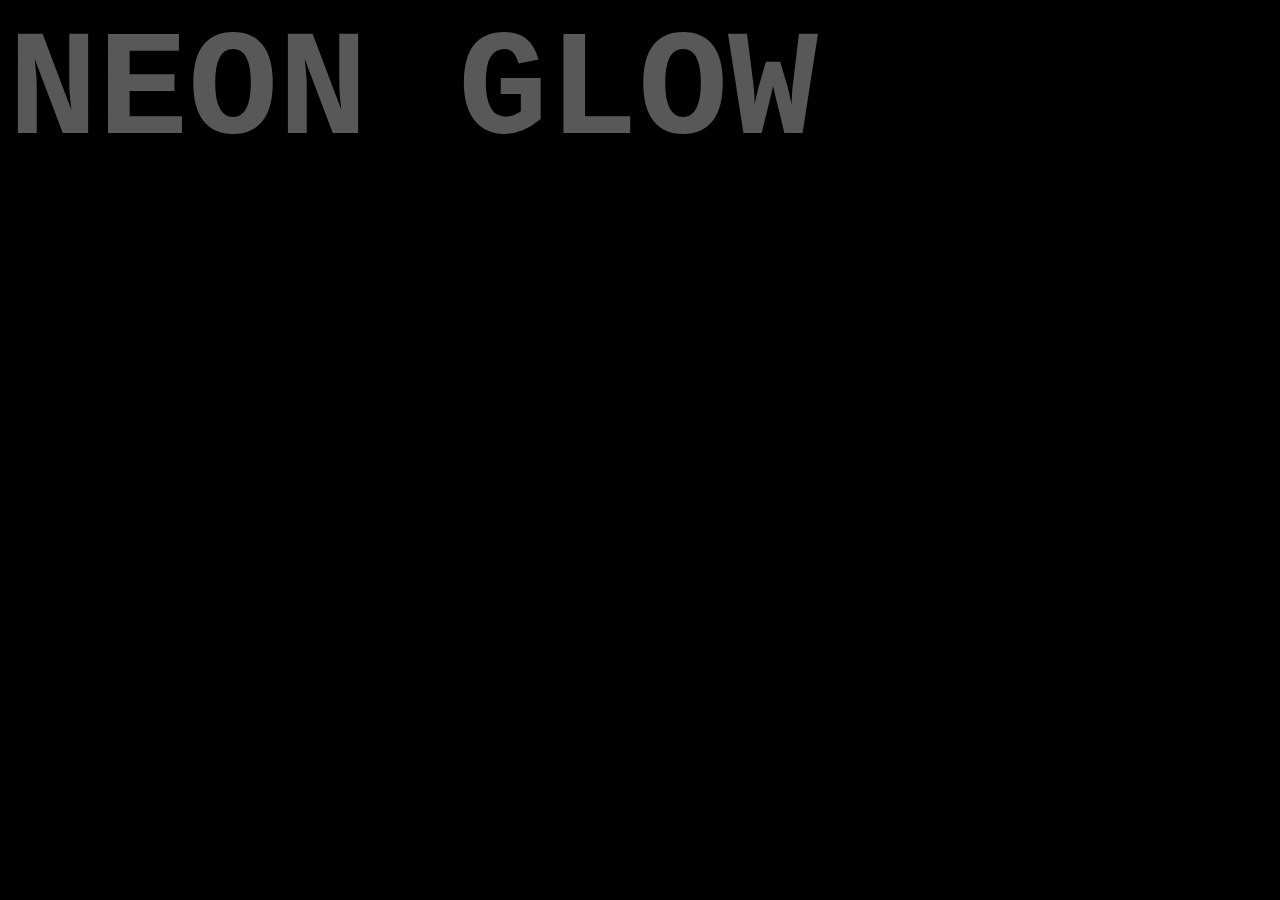
==== testIndex.html @ d1e1a41c "Neon Animation" ====
<!DOCTYPE html>
<html lang="en">
    <head>
        <meta charset="utf-8">
        <title>/\URORA</title>
        <link rel="stylesheet" href="css/glowStyle.css">
        <link href="https://fonts.googleapis.com/css?family=Open+Sans|Sanchez" rel="stylesheet">
    </head>
    
    <body>
        <div id="main">
            <div id="testext">NEON GLOW</div>         
        </div> 
    </body>
    
</html>
---- css/glowStyle.css ----
body{
    background-color: black;
}

@keyframes opaTo50{
    from{
        opacity:    .5;
        color:      #585859;
    }
    to{
        opacity:    1;
        color:      #c1c1c1;
    }
}


#testext{
    color:          #585859;
    font-family:    Courier;
    font-size:      150px;
    font-weight:    bold;
    top:            0;
    left:           0;
    
/*
    animation-name:             opaTo50;
    animation-duration:         2s;
    animation-delay:            1s;
    animation-fill-mode:        forwards;
    animation-iteration-count:  infinite;
    animation-direction:        alternate;
*/
}

/*
#testext::after {
    opacity:        0;
    text-shadow:    3px 3px 25px #3793bf;
    font-size:      150px;
    content:        'NEON GLOW';
    color:          transparent;
    position:       absolute;
    
    top:            0;
    left:           0;

    animation-name:             buttonAnimation;
    animation-duration:         .05s;
    animation-delay:            1s;
    animation-fill-mode:        forwards;
    animation-iteration-count:  5;
    animation-direction:        alternate;
}

@keyframes buttonAnimation{
    from    {opacity: 0}
    to      {opacity: 100}
}
*/

#testext::after{
    opacity:        1;
    font-size:      150px;
    content:        'NEON GLOW';
    color:          transparent;
    position:       absolute;
    
    top:            0;
    left:           0;

    
    animation-name:             glow;
    animation-duration:         1.5s;
    animation-delay:            1s;
    animation-fill-mode:        forwards;
/*    animation-iteration-count:  5;*/
}

@keyframes glow{
    12%{
        text-shadow:    none;
        opacity: 0;
    }
    13%{
        text-shadow:    3px 3px 25px #3793bf;
        opacity: 1;
    }
    18%{
        text-shadow:    none;
        opacity: 0;
    }
    21%{
        text-shadow:    3px 3px 25px #3793bf;
        opacity: 1;
    }
    30%{
        text-shadow:    none;
        opacity: 0;
    }
    35%{
        text-shadow:    none;
        opacity: 0;
    }
    45%{
        text-shadow:    3px 3px 25px #3793bf;
        opacity: 1;
    }
    57%{
        text-shadow:    none;
        opacity: 0;
    }
    90%{
        text-shadow:    none;
/*        text-shadow:    3px 3px 25px #c1c1c1;*/
        opacity: 0;
    }
    100%{
        text-shadow:    3px 3px 25px #3793bf;
        opacity: 1;
    }
}
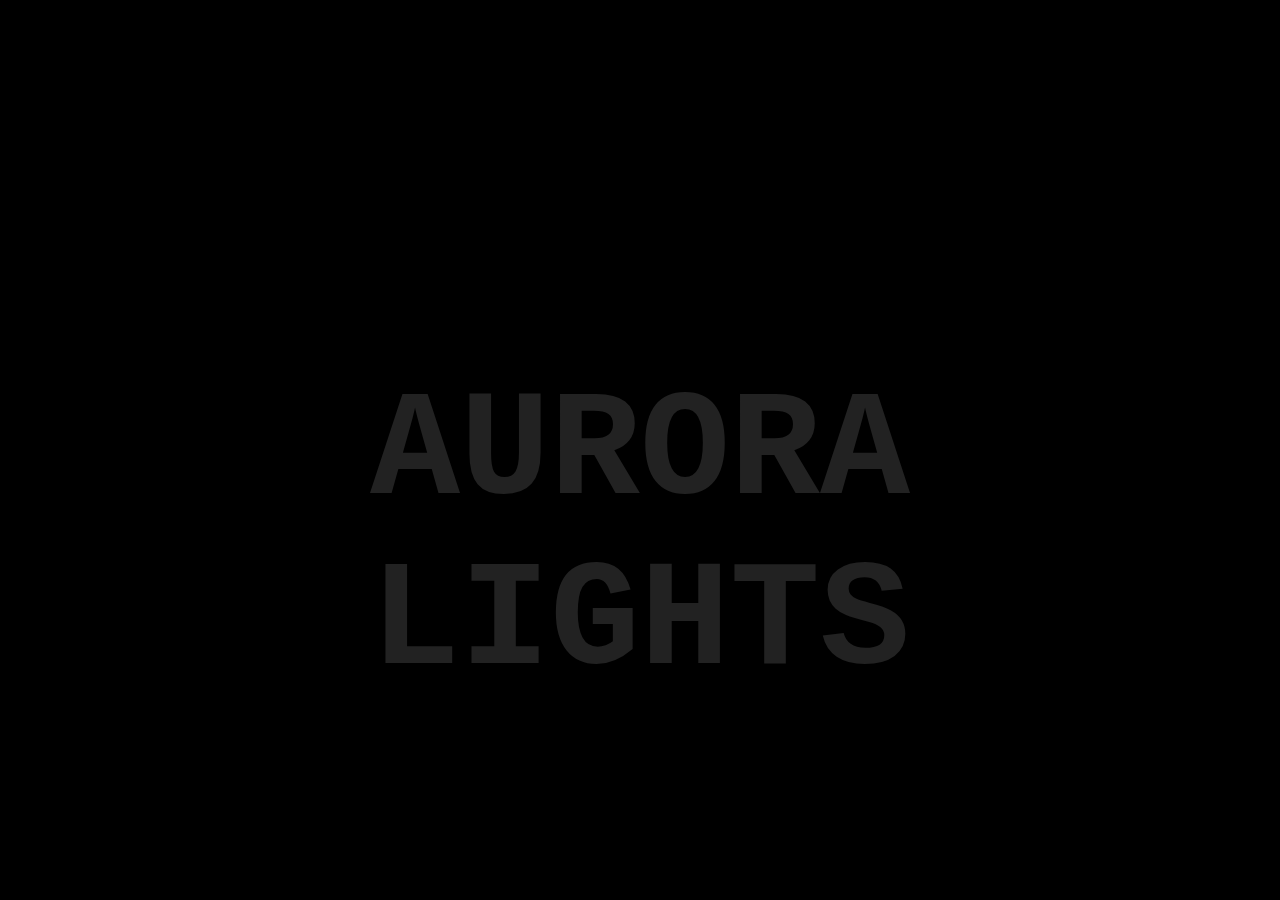
==== commit 70c61940: "Two tone glow" ====
--- a/testIndex.html
+++ b/testIndex.html
@@ -9,7 +9,8 @@
     
     <body>
         <div id="main">
-            <div id="testext">NEON GLOW</div>         
+            <div id="testext">AURORA</div>
+            <div id="testext2">LIGHTS</div>   
         </div> 
     </body>
     
--- a/css/glowStyle.css
+++ b/css/glowStyle.css
@@ -1,3 +1,10 @@
+:root{
+    --themeRed:     #ed28c5;
+    --themeBlue:    #3793bf;
+    --themePurp:    #524891;
+    --themeYell:    #918a48;
+}
+
 body{
     background-color: black;
 }
@@ -9,27 +16,29 @@
     }
     to{
         opacity:    1;
-        color:      #c1c1c1;
+        color:      #a1a1a1;
     }
 }
 
 
 #testext{
-    color:          #585859;
+    color:          #222222;
     font-family:    Courier;
     font-size:      150px;
     font-weight:    bold;
     top:            0;
     left:           0;
     
-/*
-    animation-name:             opaTo50;
-    animation-duration:         2s;
+    animation-name:             glowText;
+    animation-duration:         1.5s;
     animation-delay:            1s;
     animation-fill-mode:        forwards;
+/*
     animation-iteration-count:  infinite;
     animation-direction:        alternate;
 */
+    text-align: center;
+    padding-top: 40vh;
 }
 
 /*
@@ -61,62 +70,249 @@
 #testext::after{
     opacity:        1;
     font-size:      150px;
-    content:        'NEON GLOW';
+    content:        'AURORA';
     color:          transparent;
     position:       absolute;
     
-    top:            0;
-    left:           0;
-
-    
+    left:0;
+    right:0;
+
+    
+/*
     animation-name:             glow;
     animation-duration:         1.5s;
     animation-delay:            1s;
     animation-fill-mode:        forwards;
-/*    animation-iteration-count:  5;*/
-}
+*/
+    
+    animation: glow 1.5s 1s forwards, flicker 7s 6s infinite normal forwards;
+}
+
 
 @keyframes glow{
     12%{
         text-shadow:    none;
-        opacity: 0;
+        opacity:        0;
     }
     13%{
         text-shadow:    3px 3px 25px #3793bf;
-        opacity: 1;
+        opacity:        1;
     }
     18%{
         text-shadow:    none;
-        opacity: 0;
+        opacity:        0;
     }
     21%{
         text-shadow:    3px 3px 25px #3793bf;
-        opacity: 1;
+        opacity:        1;
     }
     30%{
         text-shadow:    none;
-        opacity: 0;
+        opacity:        0;
     }
     35%{
         text-shadow:    none;
-        opacity: 0;
+        opacity:        0;
     }
     45%{
         text-shadow:    3px 3px 25px #3793bf;
-        opacity: 1;
+        opacity:        1;
     }
     57%{
         text-shadow:    none;
-        opacity: 0;
+        opacity:        0;
     }
     90%{
         text-shadow:    none;
 /*        text-shadow:    3px 3px 25px #c1c1c1;*/
-        opacity: 0;
-    }
-    100%{
-        text-shadow:    3px 3px 25px #3793bf;
-        opacity: 1;
-    }
-}
-
+        opacity:        0;
+    }
+    100%{
+        text-shadow:    3px 3px 25px #3793bf;
+        opacity:        1;
+    }
+}
+
+@keyframes glowText{
+    12%{
+        color:          #222222;
+    }
+    13%{
+        color:          #505050;
+    }
+    18%{
+        color:          #222222;
+    }
+    21%{
+        color:          #505050;
+    }
+    30%{
+        color:          #222222;
+    }
+    35%{
+       color:          #222222;
+    }
+    45%{
+        color:          #505050;
+    }
+    57%{
+        color:          #222222;
+    }
+    90%{
+        color:          #222222;
+/*        text-shadow:    3px 3px 25px #c1c1c1;*/
+    }
+    100%{
+       color:          #505050;
+    }
+}
+
+@keyframes flicker{
+    0%{
+        text-shadow:    3px 3px 25px #3793bf;
+        opacity:        1;
+    }
+    1%{
+        text-shadow:    none;
+        opacity:        0;
+    }
+    2%{
+         text-shadow:    3px 3px 25px #3793bf;
+        opacity:        1;
+    }
+    6.8%{
+        text-shadow:    3px 3px 25px #3793bf;
+        opacity:        1;
+    }
+    7%{
+        text-shadow:    none;
+        opacity:        0;
+    }
+    8%{
+        text-shadow:    3px 3px 25px #3793bf;
+        opacity:        1;
+    }
+    100%{
+        text-shadow:    3px 3px 25px #3793bf;
+        opacity:        1;
+    }
+}
+
+#testext2::after{
+    opacity:        1;
+    font-size:      150px;
+    content:        'LIGHTS';
+    color:          transparent;
+    position:       absolute;
+    
+    left:0;
+    right:0;
+
+    
+/*
+    animation-name:             glow;
+    animation-duration:         1.5s;
+    animation-delay:            1s;
+    animation-fill-mode:        forwards;
+*/
+    
+    animation: glow2 .7s 2.5s forwards, flicker2 3s 4s infinite normal forwards;
+}
+
+
+@keyframes flicker2{
+    0%{
+        text-shadow:    3px 3px 25px #ed28c5;
+        opacity:        1;
+    }
+    1%{
+        text-shadow:    none;
+        opacity:        0;
+    }
+    2%{
+         text-shadow:    3px 3px 25px #ed28c5;
+        opacity:        1;
+    }
+    6.8%{
+        text-shadow:    3px 3px 25px #ed28c5;
+        opacity:        1;
+    }
+    7%{
+        text-shadow:    none;
+        opacity:        0;
+    }
+    8%{
+        text-shadow:    3px 3px 25px #ed28c5;
+        opacity:        1;
+    }
+    100%{
+        text-shadow:    3px 3px 25px #ed28c5;
+        opacity:        1;
+    }
+}
+
+@keyframes glow2{
+    12%{
+        text-shadow:    none;
+        opacity:        0;
+    }
+    13%{
+        text-shadow:    3px 3px 25px #ed28c5;
+        opacity:        1;
+    }
+    18%{
+        text-shadow:    none;
+        opacity:        0;
+    }
+    21%{
+        text-shadow:    3px 3px 25px #ed28c5;
+        opacity:        1;
+    }
+    30%{
+        text-shadow:    none;
+        opacity:        0;
+    }
+    35%{
+        text-shadow:    none;
+        opacity:        0;
+    }
+    45%{
+        text-shadow:    3px 3px 25px #ed28c5;
+        opacity:        1;
+    }
+    57%{
+        text-shadow:    none;
+        opacity:        0;
+    }
+    90%{
+        text-shadow:    none;
+/*        text-shadow:    3px 3px 25px #c1c1c1;*/
+        opacity:        0;
+    }
+    100%{
+        text-shadow:    3px 3px 25px #ed28c5;
+        opacity:        1;
+    }
+}
+
+
+#testext2{
+    color:          #222222;
+    font-family:    Courier;
+    font-size:      150px;
+    font-weight:    bold;
+    top:            0;
+    left:           0;
+    
+    animation-name:             glowText;
+    animation-duration:         .7s;
+    animation-delay:            2.5s;
+    animation-fill-mode:        forwards;
+    
+    text-align: center;
+/*
+    
+    animation-iteration-count:  infinite;
+    animation-direction:        alternate;
+*/
+}
